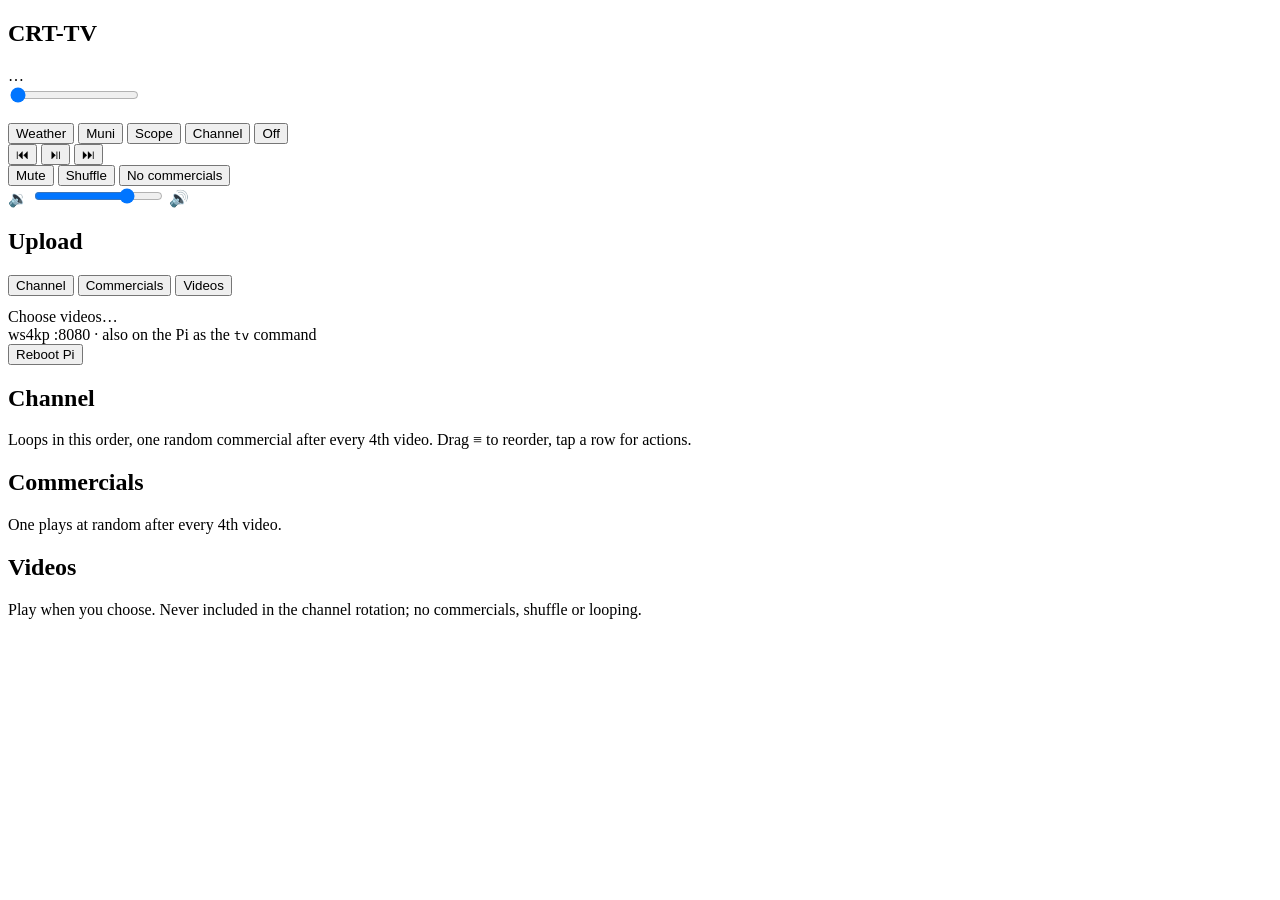
==== remote/public/index.html @ 5cf6f426 "Show the active HAT eye style in the remote" ====
<!DOCTYPE html>
<html lang="en">
<head>
<meta charset="utf-8">
<meta name="viewport" content="width=device-width, initial-scale=1, viewport-fit=cover">
<title>CRT-TV</title>
<link rel="manifest" href="manifest.webmanifest">
<link rel="icon" type="image/png" href="icons/icon-192.png">
<link rel="apple-touch-icon" href="icons/icon-180.png">
<meta name="theme-color" content="#0a0b0a">
<meta name="mobile-web-app-capable" content="yes">
<meta name="apple-mobile-web-app-capable" content="yes">
<meta name="apple-mobile-web-app-status-bar-style" content="black-translucent">
<meta name="apple-mobile-web-app-title" content="CRT-TV">
<link rel="stylesheet" href="/remote.css">
</head>
<body>
  <div class="layout">
    <aside class="side">
      <h1>CRT-TV</h1>

      <div class="card">
        <div id="mode">…</div>
        <div id="now-title"></div>
        <input type="range" id="pos" min="0" max="100" step="0.1" value="0" aria-label="Seek">
      </div>
      <p id="error"></p>

      <div class="seg" id="channels">
        <button id="btn-weather" onclick="post('/api/tv/weather')"
                title="WeatherStar 4000+">Weather</button>
        <button id="btn-muni" onclick="post('/api/tv/muni')" title="Live arrivals at nearby Muni stops">Muni</button>
        <button id="btn-scope" onclick="post('/api/tv/scope')"
                title="Oscilloscope — a beam figure and live readouts, no signal required">Scope</button>
        <button id="btn-video" onclick="post('/api/play', { paths: ['videos'] })">Channel</button>
        <button id="btn-off" onclick="post('/api/tv/stop')">Off</button>
      </div>

      <div class="card hat-eyes" id="hat-eyes" hidden>
        <label for="hat-eye-style">Betty Davis' Eyes</label>
        <div class="hat-eye-picker">
          <select id="hat-eye-style"></select>
        </div>
        <p id="hat-eye-current" class="hint" aria-live="polite" hidden></p>
      </div>

      <div class="card">
        <div class="transport">
          <button id="btn-prev" onclick="post('/api/tv/prev')" aria-label="Previous">&#9198;</button>
          <button id="btn-pause" onclick="post('/api/tv/pause')" aria-label="Play/Pause">&#9199;</button>
          <button id="btn-next" onclick="post('/api/tv/next')" aria-label="Next">&#9197;</button>
        </div>
        <div class="chips">
          <button class="chip" id="btn-mute" onclick="post('/api/tv/mute')">Mute</button>
          <button class="chip" id="btn-shuffle" onclick="post('/api/tv/shuffle')">Shuffle</button>
          <button class="chip" id="btn-nocomm" onclick="post('/api/tv/commercials')">No commercials</button>
        </div>
        <div class="vol">
          <span>&#128265;</span>
          <input type="range" id="vol" min="0" max="100" step="1" value="75" aria-label="Volume">
          <span>&#128266;</span>
        </div>
      </div>

      <div class="sec-head"><h2>Upload</h2></div>
      <div class="card">
        <div class="seg" id="upload-seg" style="margin-bottom: 12px">
          <button class="active" data-bucket="videos">Channel</button>
          <button data-bucket="commercials">Commercials</button>
          <button data-bucket="on-demand">Videos</button>
        </div>
        <label class="btn-primary">
          Choose videos…
          <input type="file" id="file-input" hidden multiple
                 accept=".mp4,.mkv,.avi,.mov,.m4v,.mpg,.mpeg,.ts,.webm,video/*">
        </label>
        <div id="upload-status" class="hint"></div>
        <progress id="upload-bar" max="100" value="0" hidden></progress>
      </div>

      <footer>
        ws4kp :8080 · also on the Pi as the <code>tv</code> command<br>
        <button id="btn-reboot" onclick="if (confirm('Reboot the Pi? The TV goes dark for about a minute.')) post('/api/tv/reboot')">Reboot Pi</button>
      </footer>
    </aside>

    <main class="main">
      <section>
        <div class="sec-head">
          <h2>Channel</h2>
        </div>
        <p class="hint" id="channel-hint">Loops in this order, one random
          commercial after every 4th video. Drag &#8801; to reorder, tap a
          row for actions.</p>
        <ul class="list" id="videos-list"></ul>
        <p id="videos-empty" class="hint" hidden>No videos yet — upload some to get the channel rolling.</p>
      </section>

      <section>
        <div class="sec-head">
          <h2>Commercials</h2>
        </div>
        <p class="hint">One plays at random after every 4th video.</p>
        <ul class="list" id="commercials-list"></ul>
        <p id="commercials-empty" class="hint" hidden>No commercials yet — the channel plays uninterrupted.</p>
      </section>

      <section>
        <div class="sec-head"><h2>Videos</h2></div>
        <p class="hint">Play when you choose. Never included in the channel rotation;
          no commercials, shuffle or looping.</p>
        <ul class="list" id="on-demand-list"></ul>
        <p id="on-demand-empty" class="hint" hidden>No videos yet — upload here or move clips from Channel.</p>
      </section>

      <section id="queue-sec" hidden>
        <div class="sec-head">
          <h2>Queue</h2>
          <button class="link" onclick="playQueue()">Play</button>
          <button class="link" onclick="clearQueue()">Clear</button>
        </div>
        <p class="hint">One-off list for live mixing — doesn't touch the channel order. Queues containing Videos play once without commercials.</p>
        <ul class="list" id="queue-list"></ul>
      </section>
    </main>
  </div>

  <div id="sheet-root" hidden></div>

<script src="/remote.mjs"></script>
</body>
</html>
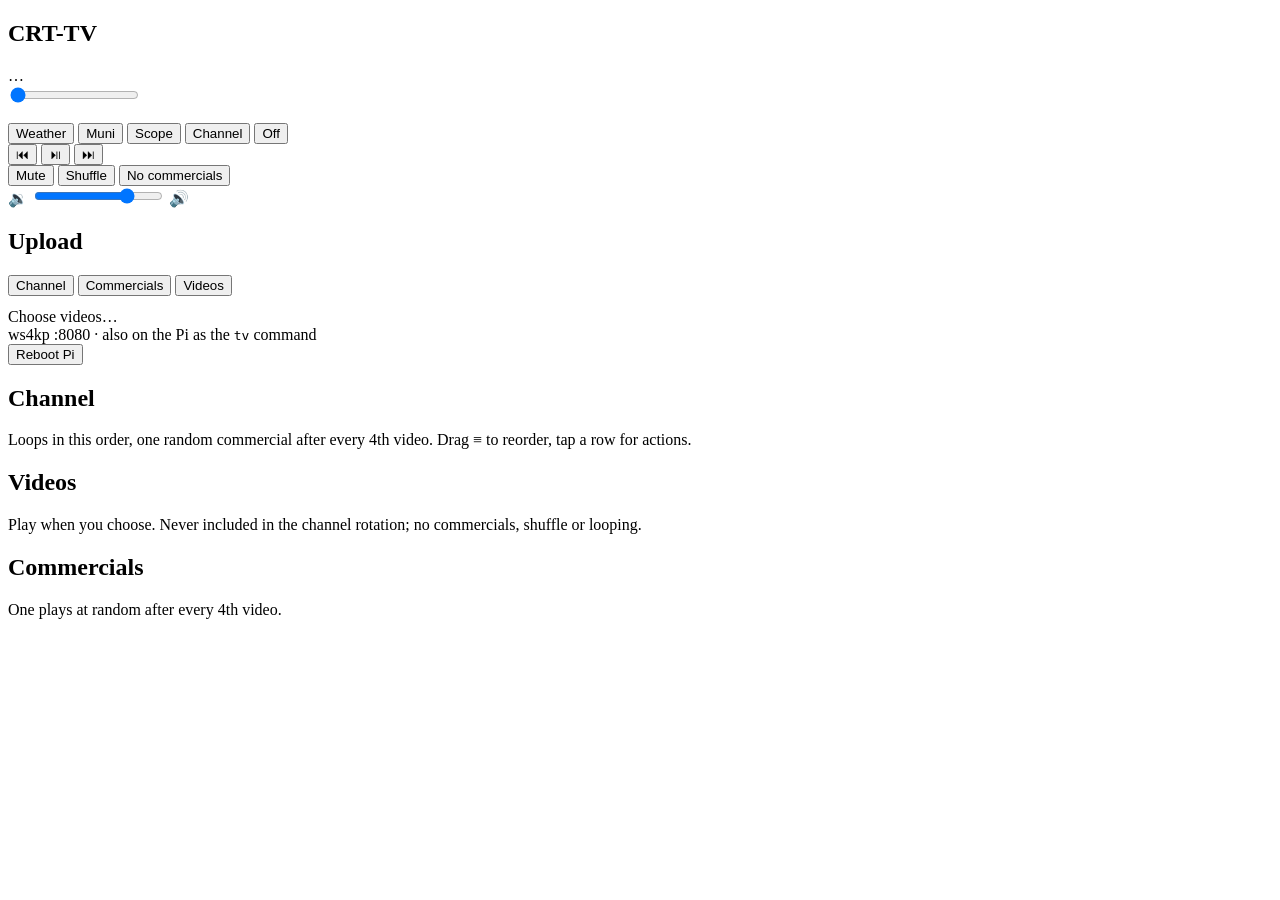
==== commit 8c4d10a7: "Add HAT brightness controls and arrange video libraries" ====
--- a/remote/public/index.html
+++ b/remote/public/index.html
@@ -36,12 +36,39 @@
         <button id="btn-off" onclick="post('/api/tv/stop')">Off</button>
       </div>
 
-      <div class="card hat-eyes" id="hat-eyes" hidden>
-        <label for="hat-eye-style">Betty Davis' Eyes</label>
-        <div class="hat-eye-picker">
-          <select id="hat-eye-style"></select>
+      <div class="card hat-control" id="hat-eyes" hidden>
+        <div id="hat-eye-style-control">
+          <label for="hat-eye-style">Betty Davis' Eyes</label>
+          <div class="hat-picker">
+            <select id="hat-eye-style"></select>
+          </div>
+          <p id="hat-eye-current" class="hint" aria-live="polite" hidden></p>
         </div>
-        <p id="hat-eye-current" class="hint" aria-live="polite" hidden></p>
+        <div class="hat-brightness" id="hat-eyes-brightness-control" hidden>
+          <label for="hat-eyes-brightness">Eyes brightness</label>
+          <span id="hat-eyes-brightness-value" aria-hidden="true"></span>
+          <input type="range" id="hat-eyes-brightness" min="1" max="100" step="1" value="41">
+        </div>
+      </div>
+
+      <div class="card hat-control" id="hat-mouth" hidden>
+        <div id="hat-mouth-mode-control">
+          <label for="hat-mouth-mode">Mouth</label>
+          <div class="hat-picker">
+            <select id="hat-mouth-mode">
+              <option value="random">Random</option>
+              <option value="more-licking">More licking</option>
+              <option value="more-talking">More talking</option>
+              <option value="less-idle">Less idle</option>
+              <option value="idle">Idle</option>
+            </select>
+          </div>
+        </div>
+        <div class="hat-brightness" id="hat-mouth-brightness-control" hidden>
+          <label for="hat-mouth-brightness">Mouth brightness</label>
+          <span id="hat-mouth-brightness-value" aria-hidden="true"></span>
+          <input type="range" id="hat-mouth-brightness" min="1" max="100" step="1" value="100">
+        </div>
       </div>
 
       <div class="card">
@@ -97,20 +124,20 @@
       </section>
 
       <section>
+        <div class="sec-head"><h2>Videos</h2></div>
+        <p class="hint">Play when you choose. Never included in the channel rotation;
+          no commercials, shuffle or looping.</p>
+        <ul class="list" id="on-demand-list"></ul>
+        <p id="on-demand-empty" class="hint" hidden>No videos yet — upload here or move clips from Channel.</p>
+      </section>
+
+      <section>
         <div class="sec-head">
           <h2>Commercials</h2>
         </div>
         <p class="hint">One plays at random after every 4th video.</p>
         <ul class="list" id="commercials-list"></ul>
         <p id="commercials-empty" class="hint" hidden>No commercials yet — the channel plays uninterrupted.</p>
-      </section>
-
-      <section>
-        <div class="sec-head"><h2>Videos</h2></div>
-        <p class="hint">Play when you choose. Never included in the channel rotation;
-          no commercials, shuffle or looping.</p>
-        <ul class="list" id="on-demand-list"></ul>
-        <p id="on-demand-empty" class="hint" hidden>No videos yet — upload here or move clips from Channel.</p>
       </section>
 
       <section id="queue-sec" hidden>
